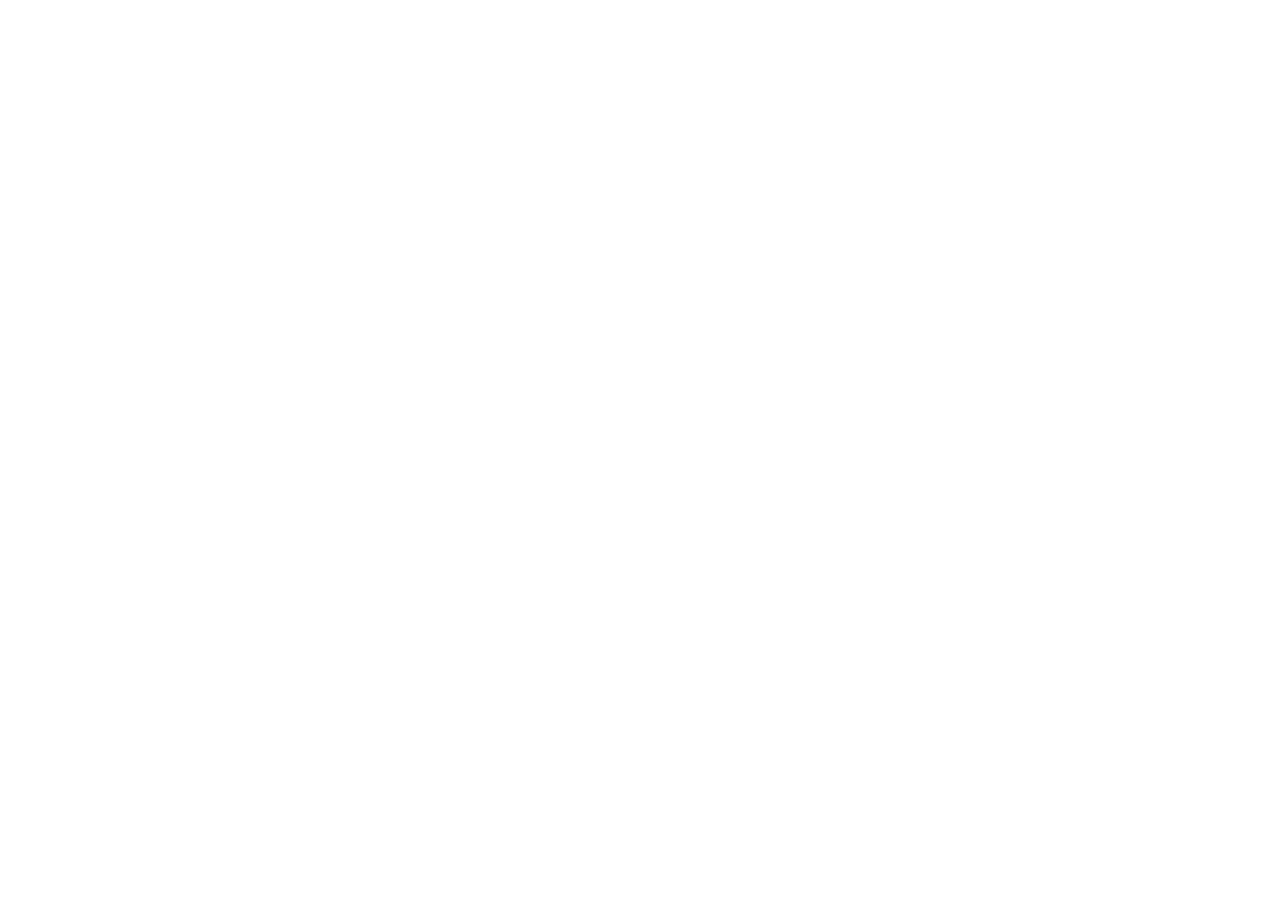
==== index.html @ 1d367168 "initial commit" ====
<!DOCTYPE html>
<html lang="en">
<head>
    <meta charset="UTF-8">
    <meta name="viewport" content="width=device-width, initial-scale=1.0">
    <title>test</title>
</head>
<body>
    
</body>
</html>
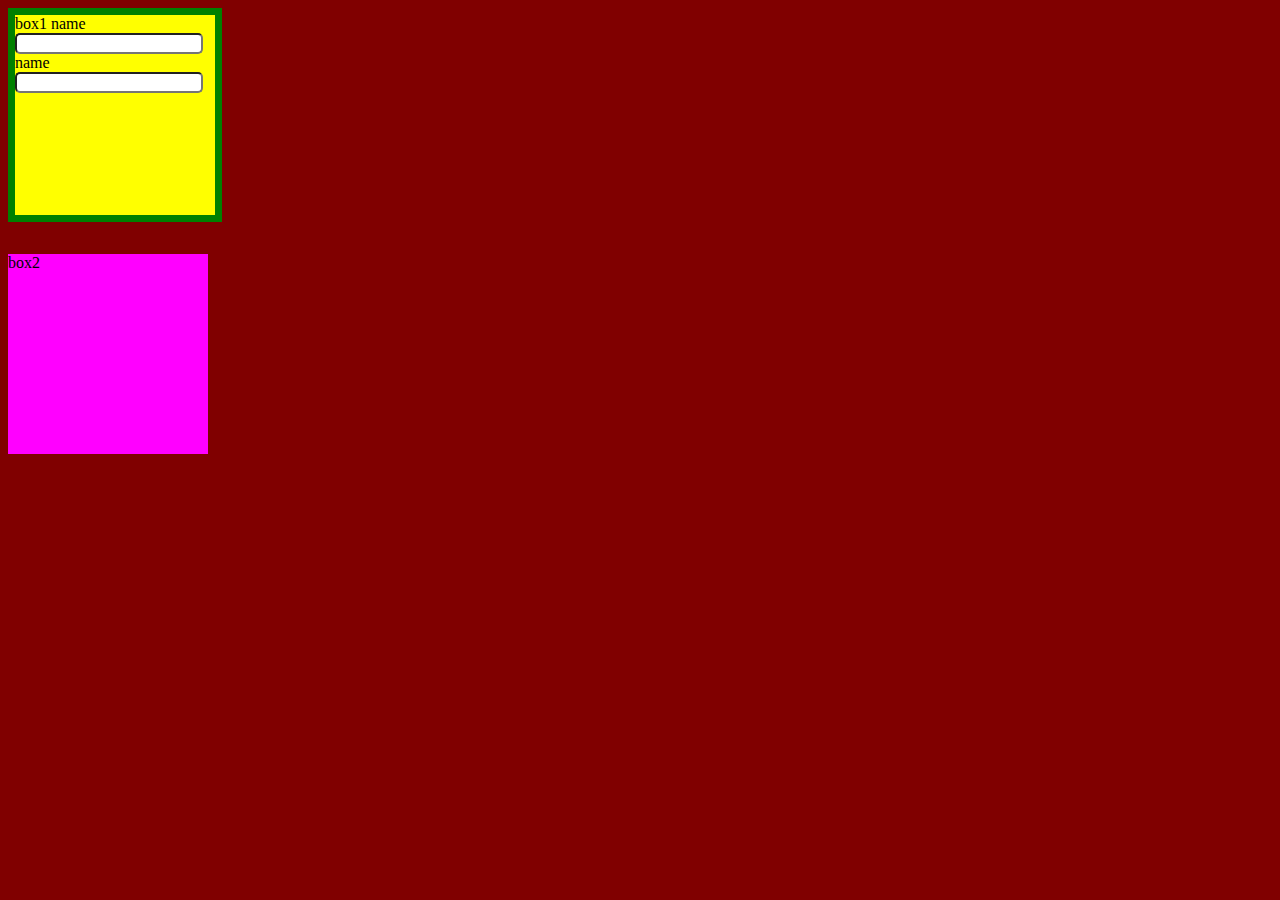
==== commit 7050e339: "all changes" ====
--- a/index.html
+++ b/index.html
@@ -4,8 +4,16 @@
     <meta charset="UTF-8">
     <meta name="viewport" content="width=device-width, initial-scale=1.0">
     <title>test</title>
+    <link rel="stylesheet" href="style.css">
 </head>
 <body>
+
+   <div class="box1">box1
+    name <input type="text" name="name" id="">
+    name <input type="text" name="name" id="">
+    
+   </div>
+   <div class="box2">box2</div>
     
 </body>
-</html>+</html>
--- a/style.css
+++ b/style.css
@@ -0,0 +1,26 @@
+body {
+    background-color: maroon;
+}
+
+.box1 {
+    width: 200px;
+    height: 200px;
+    background-color: yellow;
+    border: 7px solid green;
+    margin-bottom: 2rem;
+}
+
+.box2 {
+    width: 200px;
+    height: 200px;
+    background-color: magenta;
+}
+
+
+input[type='text'] {
+border-radius: 5px;
+width: 90%;
+border-style: red;
+
+
+}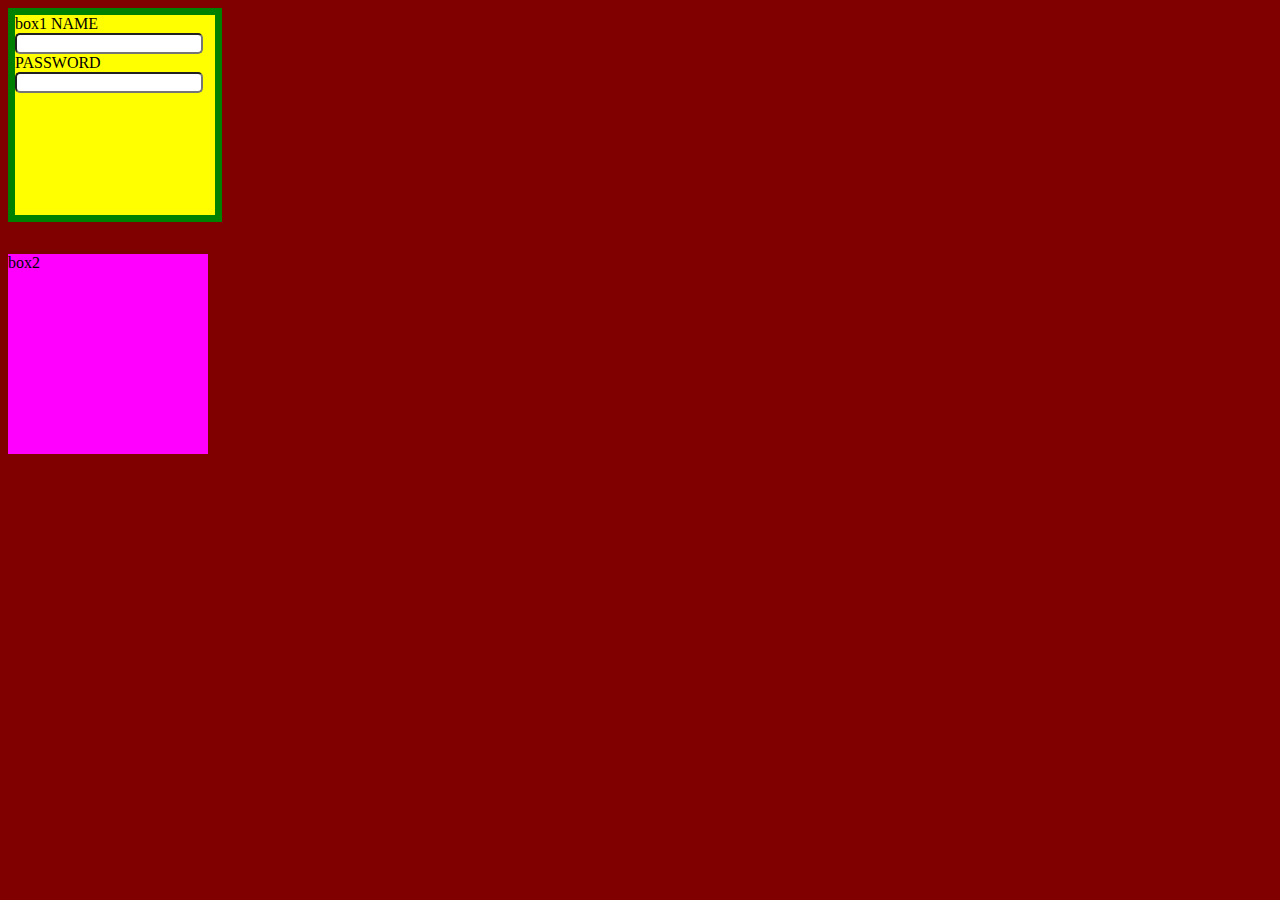
==== commit 02c79f44: "Update index.html" ====
--- a/index.html
+++ b/index.html
@@ -9,8 +9,8 @@
 <body>
 
    <div class="box1">box1
-    name <input type="text" name="name" id="">
-    name <input type="text" name="name" id="">
+    NAME <input type="text" name="name" id="">
+    PASSWORD <input type="text" name="name" id="">
     
    </div>
    <div class="box2">box2</div>
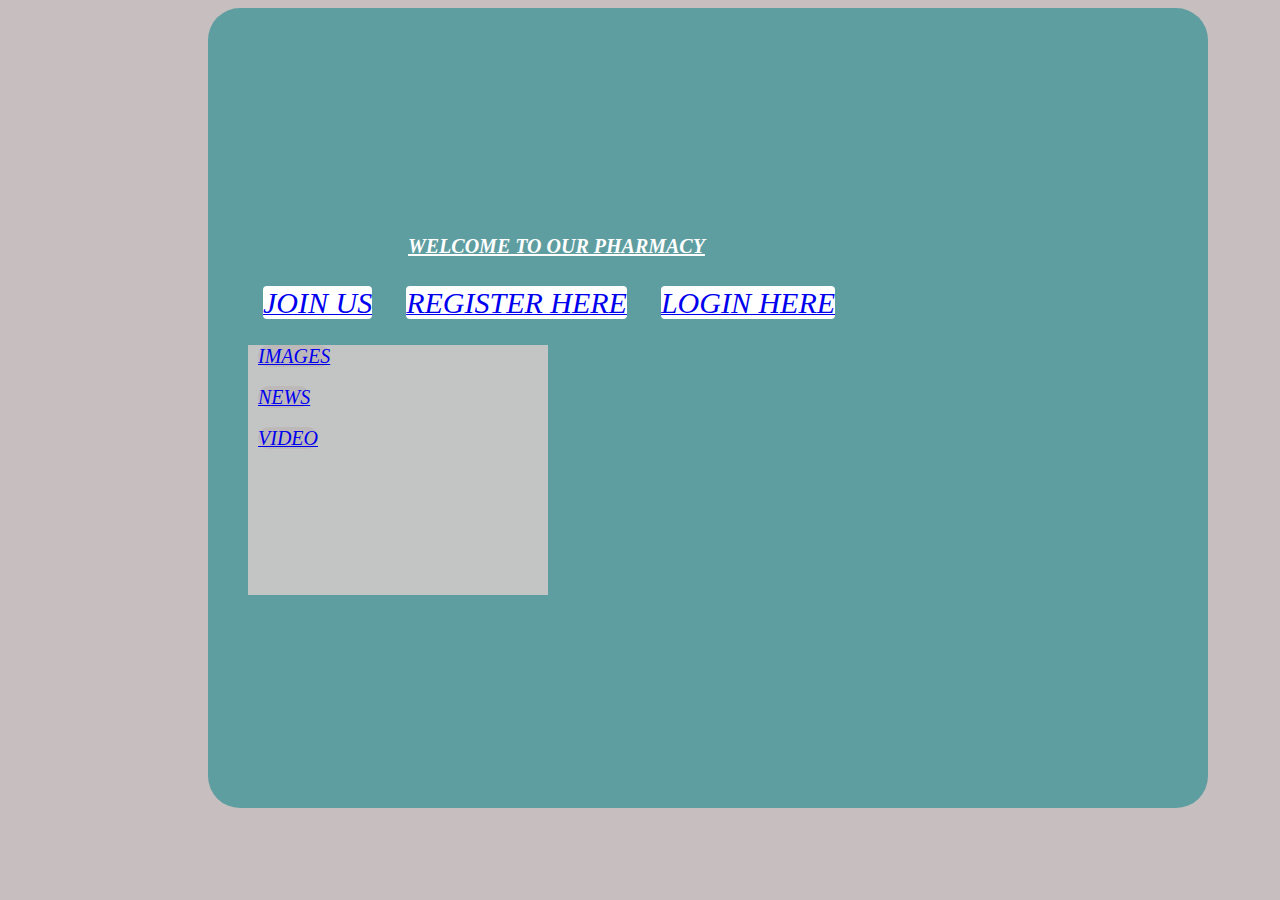
==== commit fe4684d4: "REBUILD" ====
--- a/index.html
+++ b/index.html
@@ -3,17 +3,25 @@
 <head>
     <meta charset="UTF-8">
     <meta name="viewport" content="width=device-width, initial-scale=1.0">
-    <title>test</title>
-    <link rel="stylesheet" href="style.css">
+    <title>MY PHARMACY</title>
+    <link rel="stylesheet" a href="style.css">
 </head>
 <body>
+<div class="main">
+<h1 class="title"><u> WELCOME TO OUR PHARMACY</u></h1>
 
-   <div class="box1">box1
-    NAME <input type="text" name="name" id="">
-    PASSWORD <input type="text" name="name" id="">
-    
-   </div>
-   <div class="box2">box2</div>
-    
+<div class="link">
+    <a href="join us.html" target="_blank"><i class="link1">JOIN US</i></a>
+    <a href="Registration.html" target="_blank"><i class="link1">REGISTER HERE</i></a>
+    <a href="login.html"><i class="link1">LOGIN HERE</i></a>
+</div>
+
+<div class="box1" >
+    <a href="join us.html" target="_blank"><i class="link2">IMAGES</i></a></br></br>
+    <a href="join us.html" target="_blank"><i class="link2">NEWS</i></a></br></br>
+    <a href="join us.html" target="_blank"><i class="link2">VIDEO</i></a>
+</div>
+
+</div>  
 </body>
-</html>
+</html>--- a/style.css
+++ b/style.css
@@ -1,26 +1,54 @@
-body {
-    background-color: maroon;
+.title{
+    font-size: 20px;
+    font-style: italic;
+    font-weight: 800px;
+   font: 100;
+   color: white;
+    border-radius: 2%;
+   margin-left: 200px;
+
 }
 
-.box1 {
-    width: 200px;
-    height: 200px;
-    background-color: yellow;
-    border: 7px solid green;
-    margin-bottom: 2rem;
+body {
+    background-color: rgb(199, 191, 191);
+}
+.main{
+    background-color: cadetblue;
+height: 800px;
+width: 1000px;
+align-content: center;
+border-radius: 2pc;
+margin-left: 200px;
+scroll-behavior: unset;
+}
+.link{
+    color: white;
+  padding: 15px 25px;
+  text-align: center;
+  text-decoration: none;
+  display: inline-block;
+}
+.link1{
+    font-size: 30px;
+    background-color: white;
+    border-radius: 4px;
+    margin-left: 30px;
+    font-family: 'Times New Roman', Times, serif;
+
 }
 
-.box2 {
-    width: 200px;
-    height: 200px;
-    background-color: magenta;
+.box1{
+background-color: rgb(195, 197, 197);
+height: 250px;
+width: 300px;
+margin-left: 40px;
+margin-top: 10px;
 }
 
-
-input[type='text'] {
-border-radius: 5px;
-width: 90%;
-border-style: red;
-
-
+.link2{
+    font-size: 20px;
+    background-color: rgb(190, 185, 185);
+    border-radius: 20px;
+    margin-left: 10px;
+    font-family: 'Times New Roman', Times, serif;
 }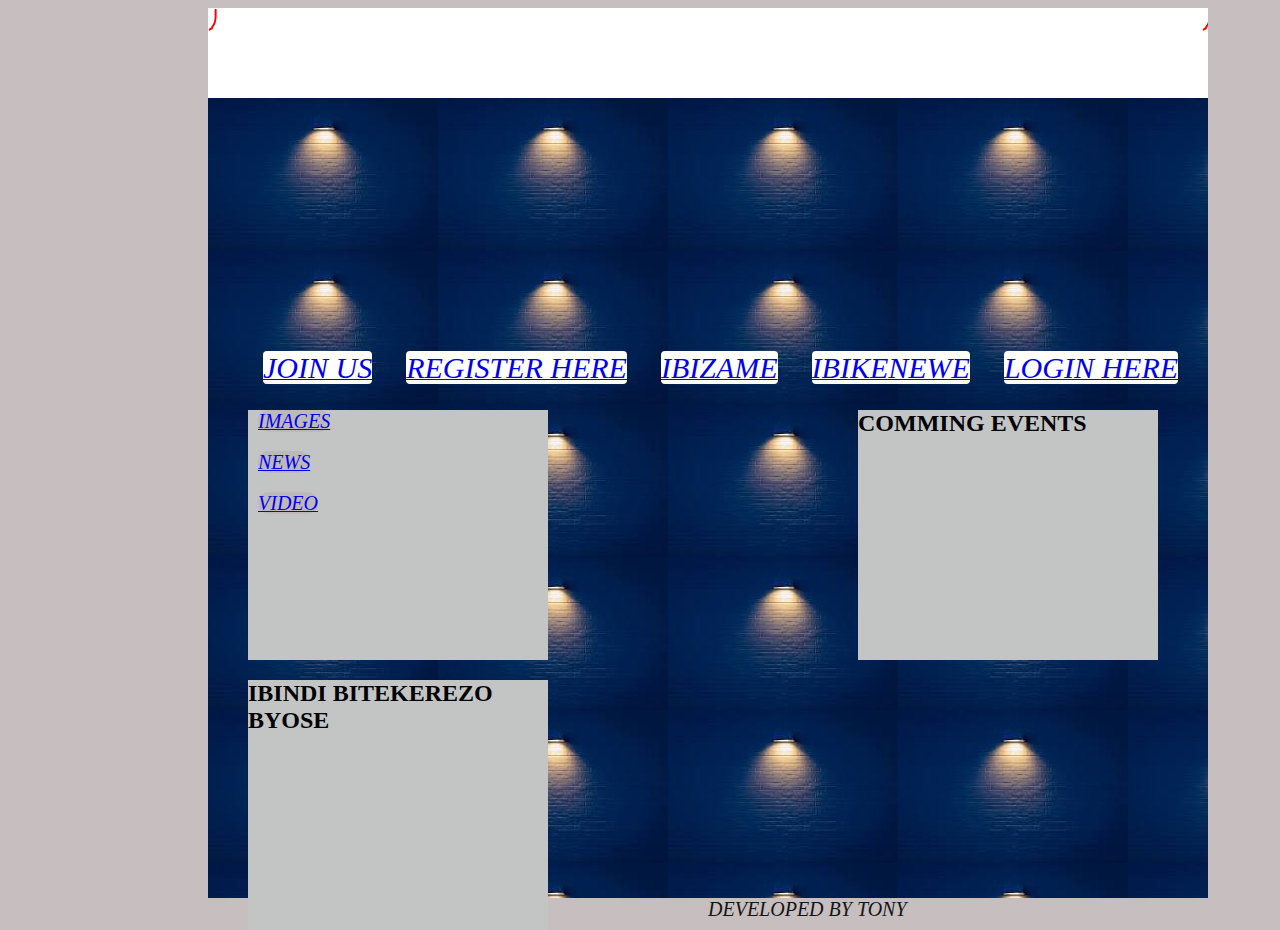
==== commit 539e369a: "YA ALL" ====
--- a/index.html
+++ b/index.html
@@ -7,12 +7,13 @@
     <link rel="stylesheet" a href="style.css">
 </head>
 <body>
-<div class="main">
-<h1 class="title"><u> WELCOME TO OUR PHARMACY</u></h1>
-
+    <div class="title"></div>
+<div class="main" >
 <div class="link">
     <a href="join us.html" target="_blank"><i class="link1">JOIN US</i></a>
     <a href="Registration.html" target="_blank"><i class="link1">REGISTER HERE</i></a>
+    <a href="login.html"><i class="link1">IBIZAME</i></a>
+    <a href="login.html"><i class="link1">IBIKENEWE</i></a>
     <a href="login.html"><i class="link1">LOGIN HERE</i></a>
 </div>
 
@@ -21,7 +22,15 @@
     <a href="join us.html" target="_blank"><i class="link2">NEWS</i></a></br></br>
     <a href="join us.html" target="_blank"><i class="link2">VIDEO</i></a>
 </div>
-
-</div>  
+<div class="box1" >
+    <h2>IBINDI BITEKEREZO BYOSE</h2>
+   
+</div>
+<div class="box2" >
+    <h2>COMMING EVENTS</h2>
+   
+</div>
+</div>
+<div class=" footer"> DEVELOPED BY TONY </div>  
 </body>
 </html>--- a/style.css
+++ b/style.css
@@ -1,10 +1,7 @@
 .title{
-    font-size: 20px;
-    font-style: italic;
-    font-weight: 800px;
-   font: 100;
-   color: white;
-    border-radius: 2%;
+   background-image: url("banner.PNG");
+   height: 90px;
+   width: 1000px;
    margin-left: 200px;
 
 }
@@ -13,13 +10,12 @@
     background-color: rgb(199, 191, 191);
 }
 .main{
-    background-color: cadetblue;
+    background-color: rgb(154, 163, 163);
 height: 800px;
 width: 1000px;
 align-content: center;
-border-radius: 2pc;
 margin-left: 200px;
-scroll-behavior: unset;
+background-image: url("none.jpg");
 }
 .link{
     color: white;
@@ -44,7 +40,23 @@
 margin-left: 40px;
 margin-top: 10px;
 }
+.box2{
+    background-color: rgb(195, 197, 197);
+    height: 250px;
+    width: 300px;
+    margin-left: 650px;
+    margin-top: -539px;
+    }
+.footer{
+    font-size: 20px;
+    font-style: italic;
+    font-weight: 800px;
+   font: 100;
+   color: rgb(20, 20, 20);
+    border-radius: 2%;
+   margin-left: 700px;
 
+}
 .link2{
     font-size: 20px;
     background-color: rgb(190, 185, 185);
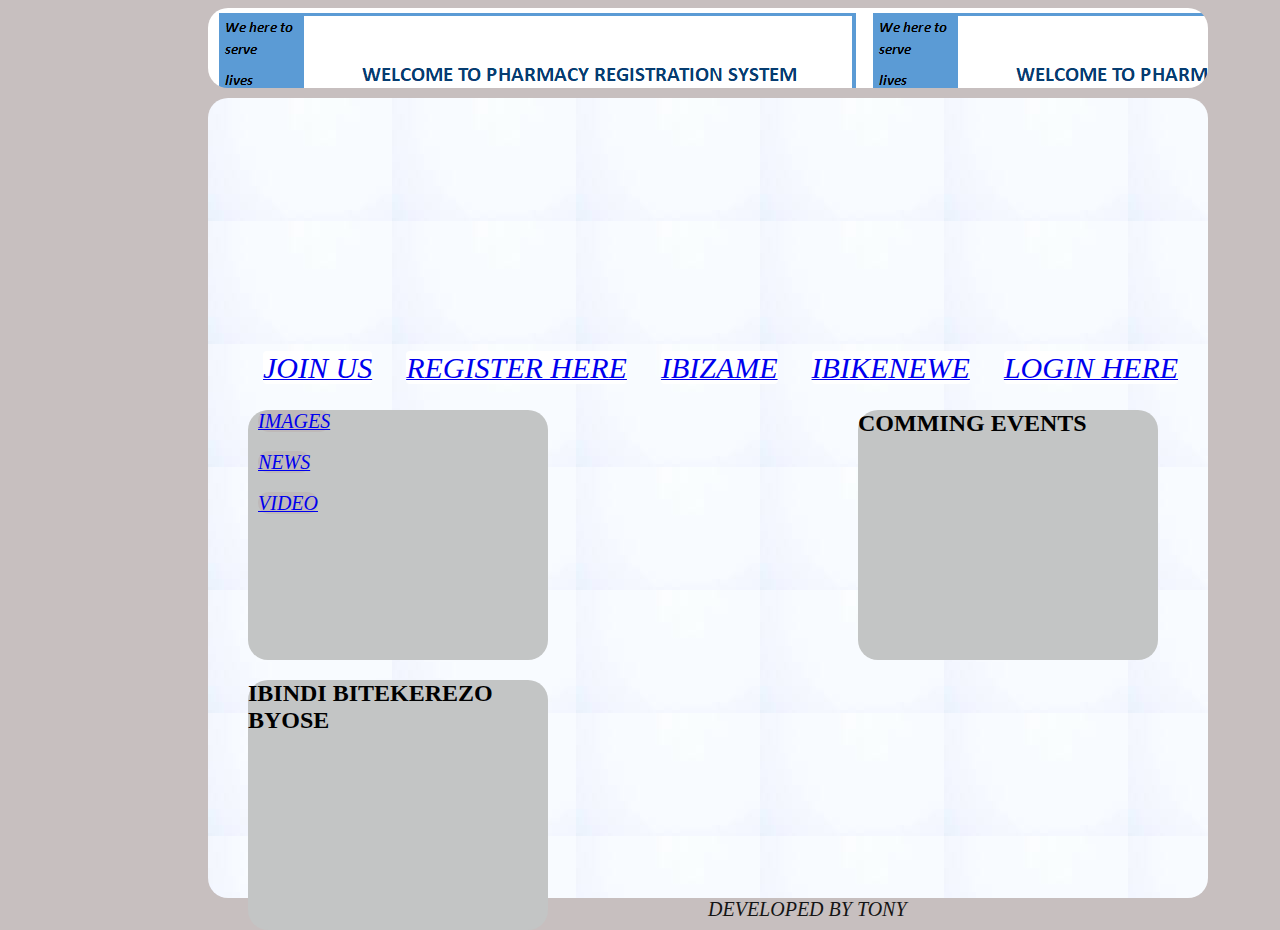
==== commit 1b37d408: "b" ====
--- a/index.html
+++ b/index.html
@@ -22,7 +22,7 @@
     <a href="join us.html" target="_blank"><i class="link2">NEWS</i></a></br></br>
     <a href="join us.html" target="_blank"><i class="link2">VIDEO</i></a>
 </div>
-<div class="box1" >
+<div class="box1">
     <h2>IBINDI BITEKEREZO BYOSE</h2>
    
 </div>
@@ -31,6 +31,8 @@
    
 </div>
 </div>
+</div>
+</div>
 <div class=" footer"> DEVELOPED BY TONY </div>  
 </body>
 </html>--- a/style.css
+++ b/style.css
@@ -1,25 +1,32 @@
 .title{
-   background-image: url("banner.PNG");
-   height: 90px;
+   background-image: url("nine.PNG");
+   height: 80px;
    width: 1000px;
    margin-left: 200px;
+   border-radius: 20px;
 
 }
 
 body {
     background-color: rgb(199, 191, 191);
+
 }
 .main{
     background-color: rgb(154, 163, 163);
 height: 800px;
 width: 1000px;
+set overflow: h;
+
+margin-top: 10px;
 align-content: center;
+border-radius: 20px;
 margin-left: 200px;
-background-image: url("none.jpg");
+background-image: url("back.jpg");
 }
 .link{
     color: white;
   padding: 15px 25px;
+  border-radius: 20px;
   text-align: center;
   text-decoration: none;
   display: inline-block;
@@ -38,12 +45,14 @@
 height: 250px;
 width: 300px;
 margin-left: 40px;
+border-radius: 20px;
 margin-top: 10px;
 }
 .box2{
     background-color: rgb(195, 197, 197);
     height: 250px;
     width: 300px;
+    border-radius: 20px;
     margin-left: 650px;
     margin-top: -539px;
     }
@@ -53,7 +62,7 @@
     font-weight: 800px;
    font: 100;
    color: rgb(20, 20, 20);
-    border-radius: 2%;
+    border-radius: 20px;
    margin-left: 700px;
 
 }
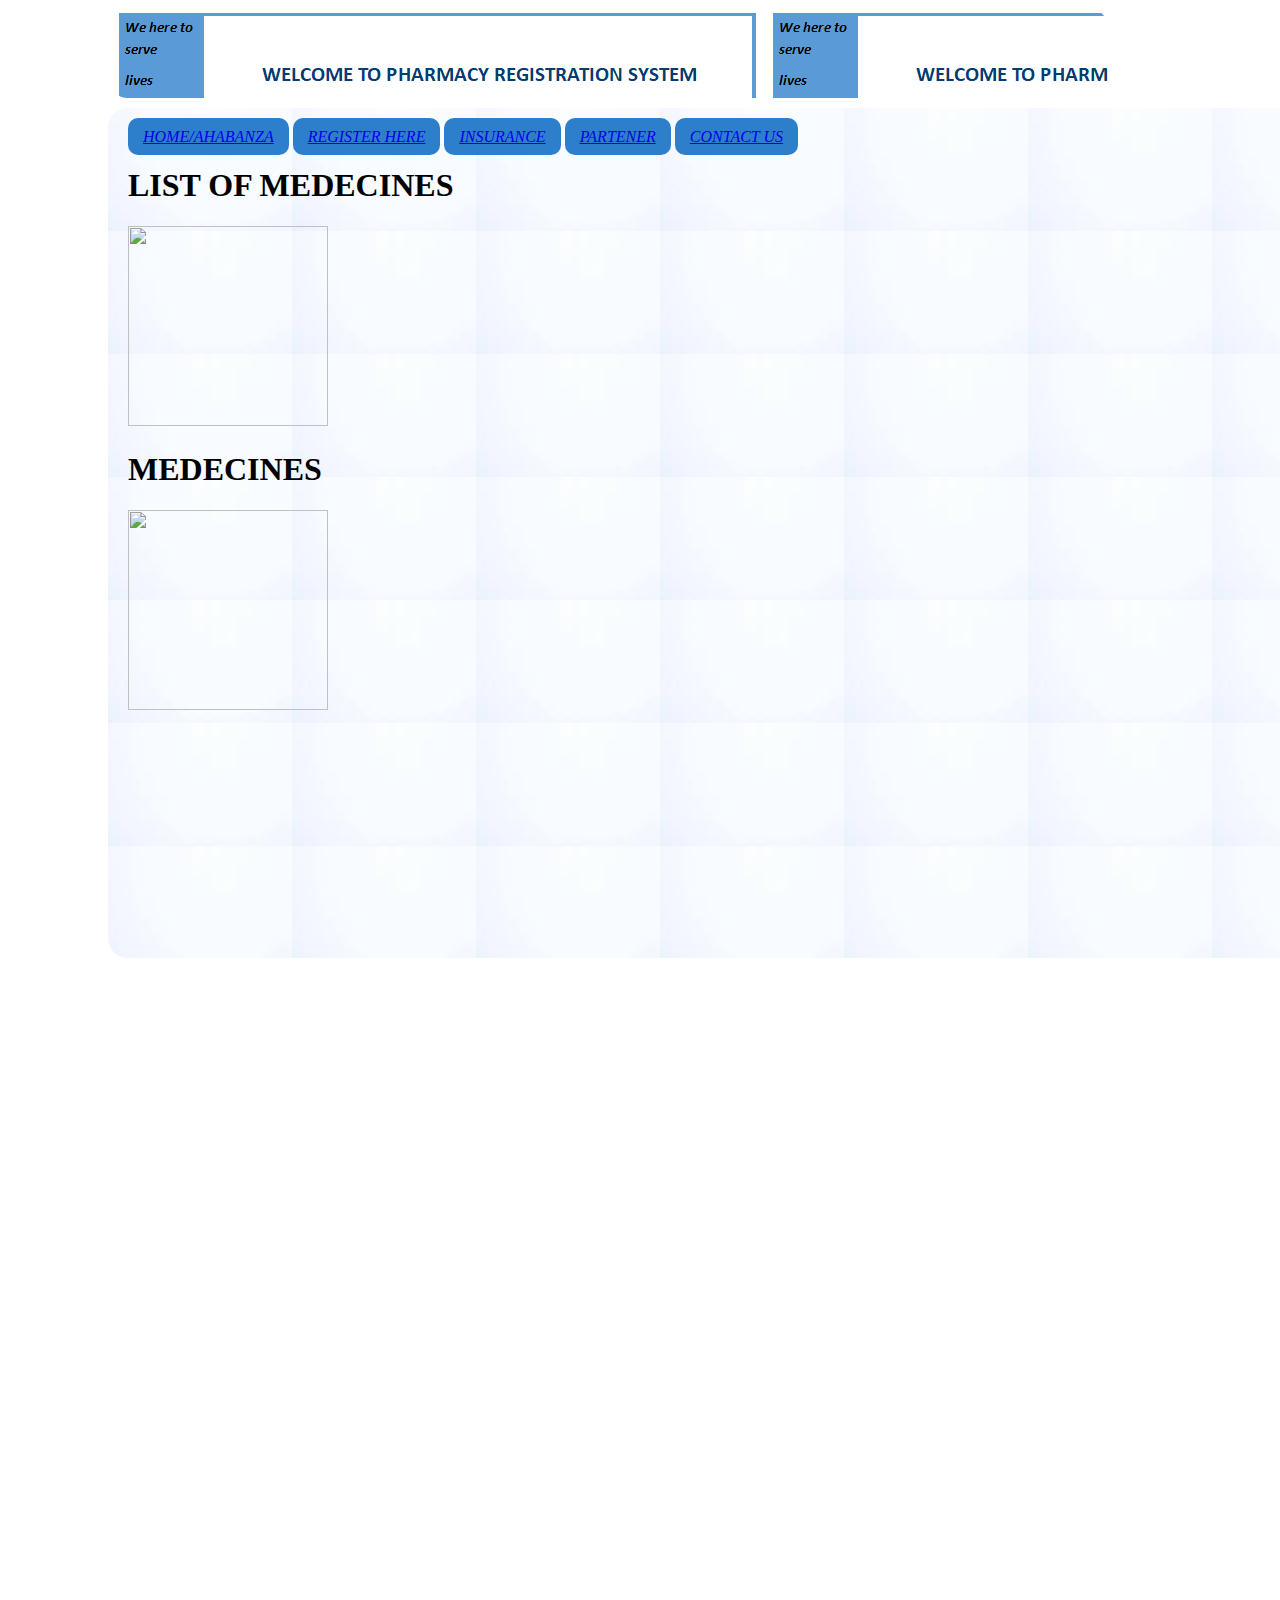
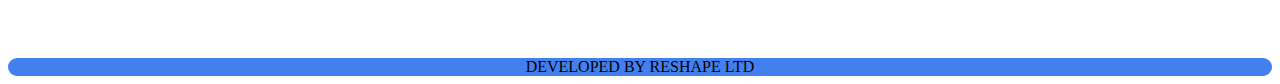
==== commit f92dfde0: "ALL FOR STUDT STUFFS" ====
--- a/index.html
+++ b/index.html
@@ -9,30 +9,23 @@
 <body>
     <div class="title"></div>
 <div class="main" >
-<div class="link">
-    <a href="join us.html" target="_blank"><i class="link1">JOIN US</i></a>
-    <a href="Registration.html" target="_blank"><i class="link1">REGISTER HERE</i></a>
-    <a href="login.html"><i class="link1">IBIZAME</i></a>
-    <a href="login.html"><i class="link1">IBIKENEWE</i></a>
-    <a href="login.html"><i class="link1">LOGIN HERE</i></a>
+<div class="">
+    <a href="join us.html" target="_blank"><i class="link">HOME/AHABANZA</i></a>
+    <a href="Registration.html" target="_parent"><i a class="link">REGISTER HERE</i></a>
+    <a href="login.html"><i class="link">INSURANCE</i></a>
+    <a href="login.html"><i class="link">PARTENER</i></a>
+    <a href="login.html"><i class="link">CONTACT US</i></a>
 </div>
 
-<div class="box1" >
-    <a href="join us.html" target="_blank"><i class="link2">IMAGES</i></a></br></br>
-    <a href="join us.html" target="_blank"><i class="link2">NEWS</i></a></br></br>
-    <a href="join us.html" target="_blank"><i class="link2">VIDEO</i></a>
+<div class ="box">
+    <h1 class="headings">LIST OF MEDECINES</h1>
+ <img src="tablets.jpg" width="200" height="200"  class="picbox"></img>
 </div>
-<div class="box1">
-    <h2>IBINDI BITEKEREZO BYOSE</h2>
-   
-</div>
-<div class="box2" >
-    <h2>COMMING EVENTS</h2>
-   
+<div class ="box">
+    <h1 class="headings">MEDECINES</h1>
+ <img src="tablets.jpg" width="200" height="200"  class="picbox"></img>
 </div>
 </div>
-</div>
-</div>
-<div class=" footer"> DEVELOPED BY TONY </div>  
+<div class="footer"> DEVELOPED BY RESHAPE LTD </div>
 </body>
 </html>--- a/style.css
+++ b/style.css
@@ -1,35 +1,40 @@
 .title{
    background-image: url("nine.PNG");
-   height: 80px;
+   height: 90px;
    width: 1000px;
-   margin-left: 200px;
    border-radius: 20px;
+   margin-left: 100px;
 
 }
 
 body {
-    background-color: rgb(199, 191, 191);
-
+    background-color: white;
+    border: 2rem;
+border-color: #427fef;
 }
 .main{
     background-color: rgb(154, 163, 163);
 height: 800px;
-width: 1000px;
-set overflow: h;
-
+width: 1200px;;
 margin-top: 10px;
-align-content: center;
+padding: 20px;
+padding-bottom: 30px;
 border-radius: 20px;
-margin-left: 200px;
+margin-left: 100px;
 background-image: url("back.jpg");
 }
 .link{
-    color: white;
-  padding: 15px 25px;
-  border-radius: 20px;
+    color:orange);
+  padding: 10px 15px;
+  border-radius: 10px;
+  a:link {
+    color: red;
+    font-style:oblique;
+    padding-inline-start: 20%;
+  }
+  
   text-align: center;
-  text-decoration: none;
-  display: inline-block;
+  background-color: #2d7fcb;
 }
 .link1{
     font-size: 30px;
@@ -39,37 +44,66 @@
     font-family: 'Times New Roman', Times, serif;
 
 }
-
-.box1{
-background-color: rgb(195, 197, 197);
-height: 250px;
-width: 300px;
-margin-left: 40px;
-border-radius: 20px;
-margin-top: 10px;
-}
-.box2{
-    background-color: rgb(195, 197, 197);
-    height: 250px;
-    width: 300px;
-    border-radius: 20px;
-    margin-left: 650px;
-    margin-top: -539px;
-    }
-.footer{
-    font-size: 20px;
-    font-style: italic;
-    font-weight: 800px;
-   font: 100;
-   color: rgb(20, 20, 20);
-    border-radius: 20px;
-   margin-left: 700px;
+.t1{
+    width: 350px;
+    height: 300px;
+    text-decoration: aliceblue;
+    border-color:  #c4dcf3;
+    align-items: center;
+    border: none;
 
 }
+.th1{
+        background-color: #427fef;
+        font-style: bold;
+        border-collapse: collapse;
+    }
+    .th2{
+        background-color:  #eef7ff;
+        font-style: bold;
+        border-collapse: collapse;
+}
+.footer{
+    background-color: #427fef;
+    font-style: normal;
+    border-radius: 2rem;
+    text-align: center;
+    margin-top: 700px;
+}
+.th3{
+    background-color:  white;
+    font-style: bold;
+}
+.boxshadow{
+    width: 300px;
+    height: 300px;
+    border-radius: 20px;
+  padding: 10px;
+  box-shadow: 15px 15px lightgrey;
+  background-color: tomato;
+   margin-left: 40rem;
+   margin-top: -18rem;
+
+}
+
 .link2{
     font-size: 20px;
     background-color: rgb(190, 185, 185);
     border-radius: 20px;
     margin-left: 10px;
     font-family: 'Times New Roman', Times, serif;
+}
+
+.form1{
+    border-radius: 20px;
+    background-color: rgb(221, 158, 22);
+    align-items: center;
+
+}
+.form{
+    align-items: center;
+    border-radius: 20px;
+    border-color: green;
+    margin-left: 300px;
+
 }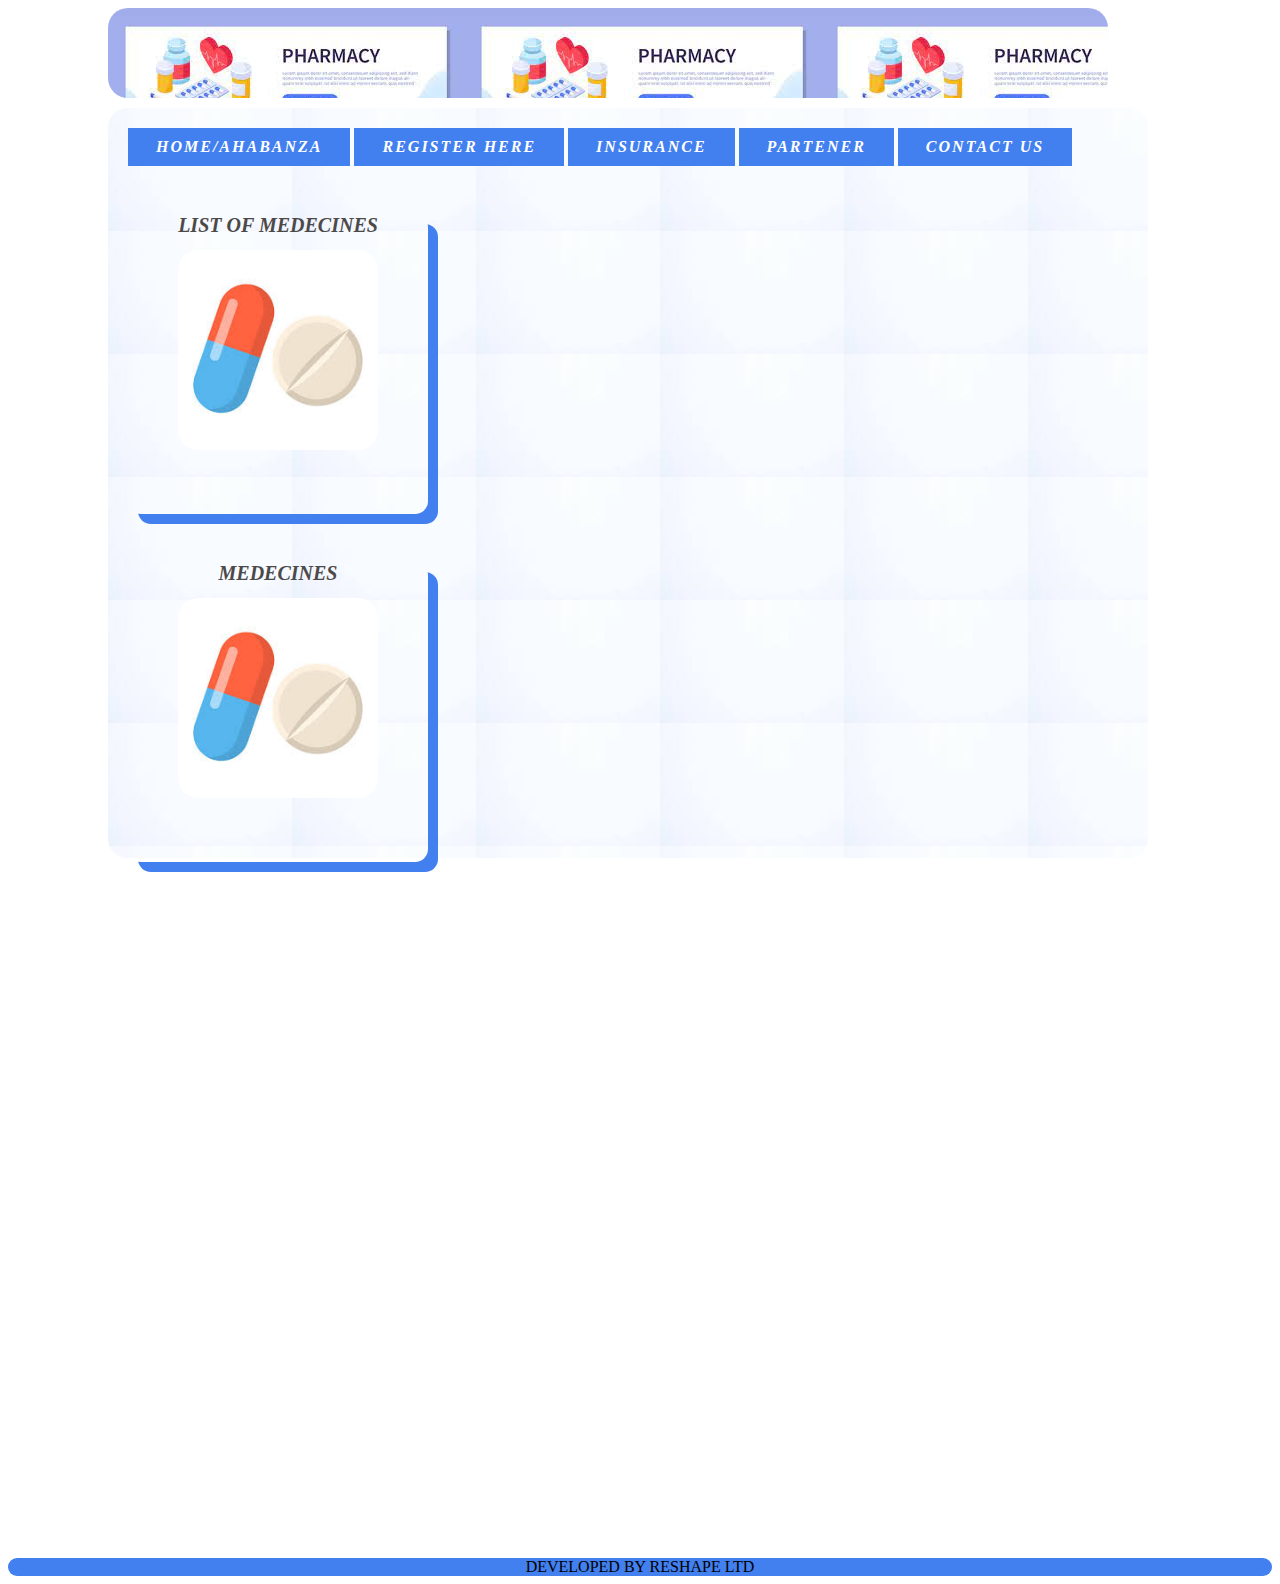
==== commit d026ccfb: "Signed-off-by: yvetton <isiyvetton@gmail.com>" ====
--- a/index.html
+++ b/index.html
@@ -11,7 +11,7 @@
 <div class="main" >
 <div class="">
     <a href="join us.html" target="_blank"><i class="link">HOME/AHABANZA</i></a>
-    <a href="Registration.html" target="_parent"><i a class="link">REGISTER HERE</i></a>
+    <a href="/Registration.html"><i a class="link">REGISTER HERE</i></a>
     <a href="login.html"><i class="link">INSURANCE</i></a>
     <a href="login.html"><i class="link">PARTENER</i></a>
     <a href="login.html"><i class="link">CONTACT US</i></a>
--- a/style.css
+++ b/style.css
@@ -1,5 +1,5 @@
 .title{
-   background-image: url("nine.PNG");
+   background-image: url("banner1.jpg");
    height: 90px;
    width: 1000px;
    border-radius: 20px;
@@ -14,8 +14,8 @@
 }
 .main{
     background-color: rgb(154, 163, 163);
-height: 800px;
-width: 1200px;;
+height: 700px;
+width: 1000px;;
 margin-top: 10px;
 padding: 20px;
 padding-bottom: 30px;
@@ -23,27 +23,42 @@
 margin-left: 100px;
 background-image: url("back.jpg");
 }
+
 .link{
-    color:orange);
-  padding: 10px 15px;
-  border-radius: 10px;
-  a:link {
-    color: red;
-    font-style:oblique;
-    padding-inline-start: 20%;
-  }
-  
-  text-align: center;
-  background-color: #2d7fcb;
-}
-.link1{
-    font-size: 30px;
-    background-color: white;
-    border-radius: 4px;
-    margin-left: 30px;
-    font-family: 'Times New Roman', Times, serif;
+    
+    display: inline-block;
+	font-size: 16px;
+	padding: 10px 28px 10px;
+	color: #ffffff;
+	text-transform: uppercase;
+	font-weight: 900;
+	background: #427fef;
+	letter-spacing: 2px;
+    font-style: bold;
+    inline-size: none;
 
 }
+.box{
+    width: 300px;
+    height: 300px; 
+    border: 20rem;
+  
+    margin-top: 3rem;
+    border-radius: 13px;
+    box-shadow: #427fef 10px 10px;
+    }
+    .picbox{
+        margin-left: 50px;
+        box-shadow: #427fef;
+        border-radius: 20px;
+    }
+    .headings{
+        text-align: center;
+        font-size: 15pt;
+        color: rgb(76, 73, 73);
+        font-style: italic;
+    
+    }
 .t1{
     width: 350px;
     height: 300px;
@@ -106,4 +121,55 @@
     border-color: green;
     margin-left: 300px;
 
+}
+.transition{
+    height:400px;
+    width: 500px;
+    background-color:   white;
+    border-radius: 30px;
+    box-shadow: lightgrey 20px 20px ;
+
+
+
+
+}
+.loren{
+   font-style:bold ;
+   font-size: 20px;
+   margin-bottom: 50px;
+   text-align: center;
+
+}
+.transition_footer{
+    border-bottom-left-radius: 10px;
+    border-bottom-right-radius: 10px;
+    height: 80px;
+    margin-top: -5rem;
+  width: 500px;
+  background: rgb(116,214,144);
+background: linear-gradient(93deg, rgba(116,214,144,1) 0%, rgba(92,191,187,1) 23%, rgba(116,214,144,1) 98%, rgba(92,191,187,1) 100%);
+        
+     
+}
+.transition_image{
+    height: 60px;
+    width: 60px;
+    margin-left: 2rem;
+    border-radius: 7rem;
+    border-color: #ffffff;
+   border-style: solid ;
+   margin-bottom: -3.3rem;
+
+}
+.inter{
+color: white;
+font-family: 'Inter';font-size: 20px;
+margin-bottom: -3.3rem;
+margin-left: 20px;
+}
+.card1{
+    width: 500px;
+    height: 300px;
+    background-color: #427fef;
+    margin-left: 300rem;
 }